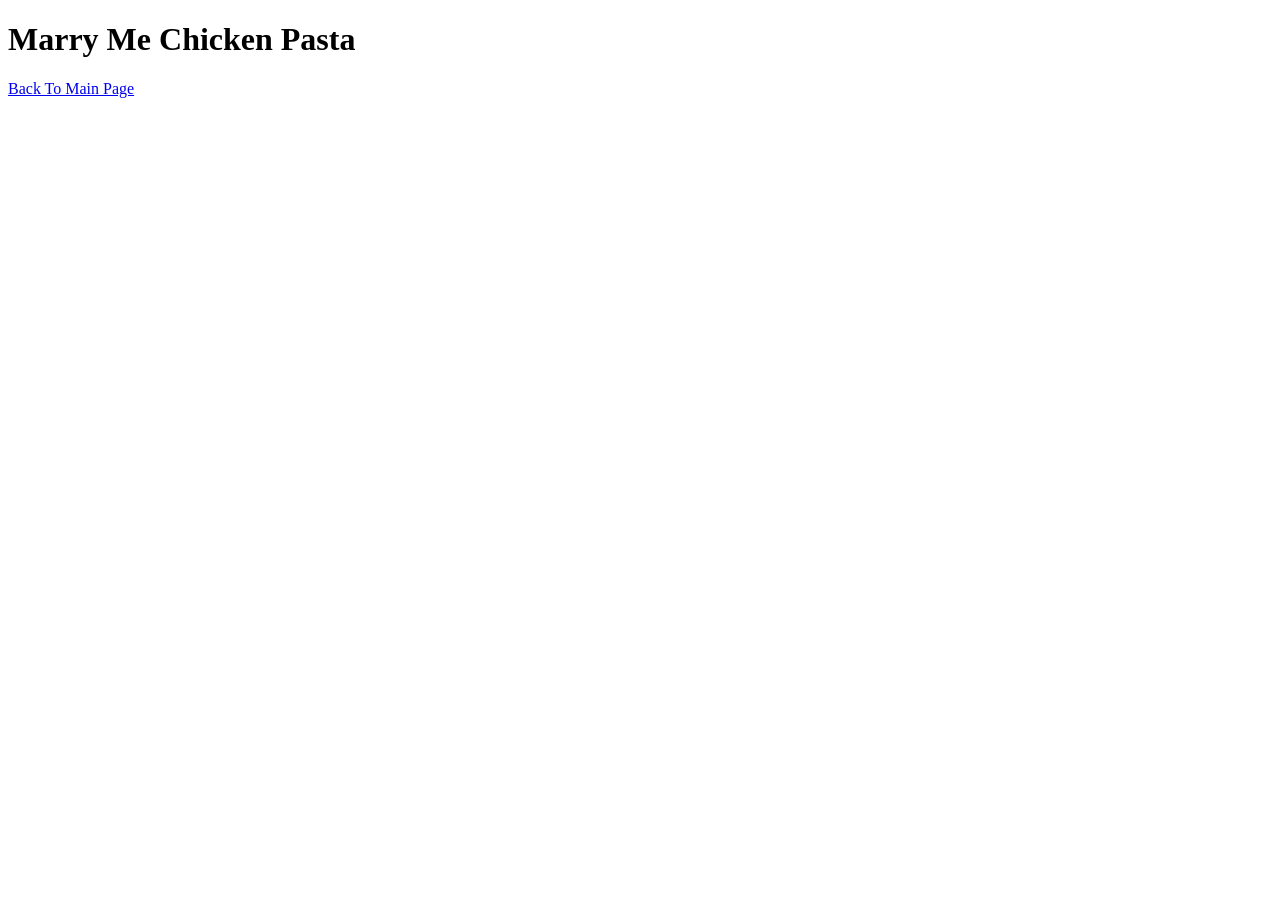
==== recipes/MarryMeChicken.html @ 174a640e "Added Links to the recipe pages in the index.html file. Added a Link that directs users back to the " ====
<!DOCTYPE html>
<html lang="en">
<head>
    <meta charset="UTF-8">
    <meta name="viewport" content="width=device-width, initial-scale=1.0">
    <title>Document</title>
</head>
<body>
    <h1>Marry Me Chicken Pasta</h1>
    <a href="../index.html">Back To Main Page</a>
</body>
</html>
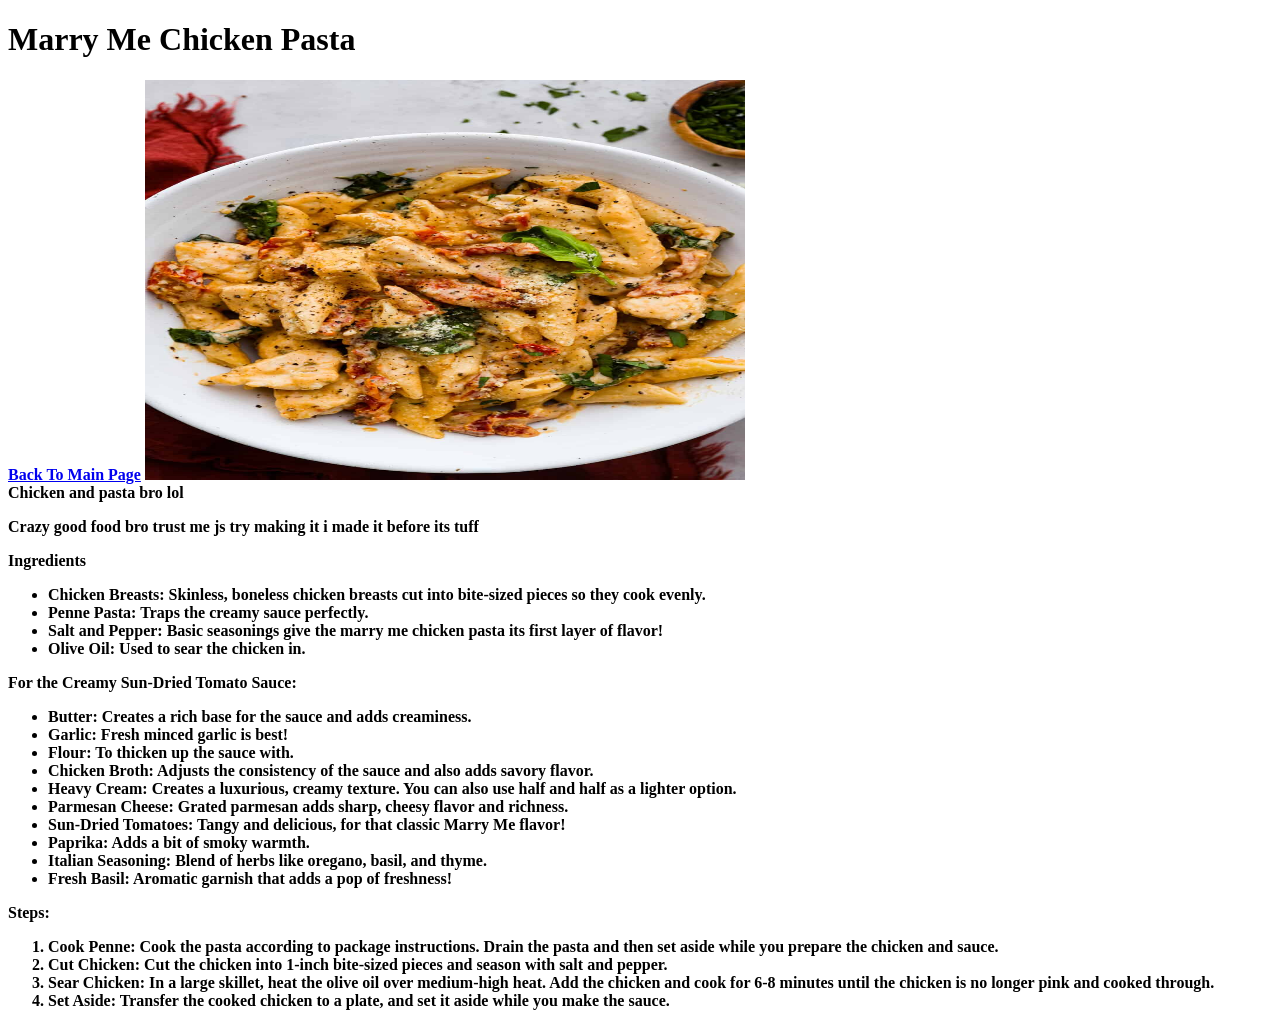
==== commit e3989ab2: "Main page (index.html): Added an ordered list with all the recipes MarryMeChicken Recipe HTML file: " ====
--- a/recipes/MarryMeChicken.html
+++ b/recipes/MarryMeChicken.html
@@ -7,6 +7,40 @@
 </head>
 <body>
     <h1>Marry Me Chicken Pasta</h1>
-    <a href="../index.html">Back To Main Page</a>
+    <strong>
+        <a href="../index.html">Back To Main Page</a>
+        <img src="randomPasta.jpg" width="600px" height="400px">
+        <header>Chicken and pasta bro lol</header>
+        <p>Crazy good food bro trust me js try making it i made it before its tuff</p>
+
+        <header>Ingredients</header>
+        <ul>
+            <li>Chicken Breasts: Skinless, boneless chicken breasts cut into bite-sized pieces so they cook evenly.</li>
+            <li>Penne Pasta: Traps the creamy sauce perfectly.</li>
+            <li>Salt and Pepper: Basic seasonings give the marry me chicken pasta its first layer of flavor!</li>
+            <li>Olive Oil: Used to sear the chicken in.</li>
+        </ul>
+        <header>For the Creamy Sun-Dried Tomato Sauce:</header>
+        <ul>
+            <li>Butter: Creates a rich base for the sauce and adds creaminess.</li>
+            <li>Garlic: Fresh minced garlic is best!</li>
+            <li>Flour: To thicken up the sauce with.</li>
+            <li>Chicken Broth: Adjusts the consistency of the sauce and also adds savory flavor.</li>
+            <li>Heavy Cream: Creates a luxurious, creamy texture. You can also use half and half as a lighter option.</li>
+            <li>Parmesan Cheese: Grated parmesan adds sharp, cheesy flavor and richness.</li>
+            <li>Sun-Dried Tomatoes: Tangy and delicious, for that classic Marry Me flavor!</li>
+            <li>Paprika: Adds a bit of smoky warmth.</li>
+            <li>Italian Seasoning: Blend of herbs like oregano, basil, and thyme.</li>
+            <li>Fresh Basil: Aromatic garnish that adds a pop of freshness!</li>
+        </ul>
+
+        <header>Steps:</header>
+        <ol>
+            <li>Cook Penne: Cook the pasta according to package instructions. Drain the pasta and then set aside while you prepare the chicken and sauce.</li>
+            <li>Cut Chicken: Cut the chicken into 1-inch bite-sized pieces and season with salt and pepper.</li>
+            <li>Sear Chicken: In a large skillet, heat the olive oil over medium-high heat. Add the chicken and cook for 6-8 minutes until the chicken is no longer pink and cooked through.</li>
+            <li>Set Aside: Transfer the cooked chicken to a plate, and set it aside while you make the sauce.</li>
+        </ol>
+    </strong>
 </body>
 </html>
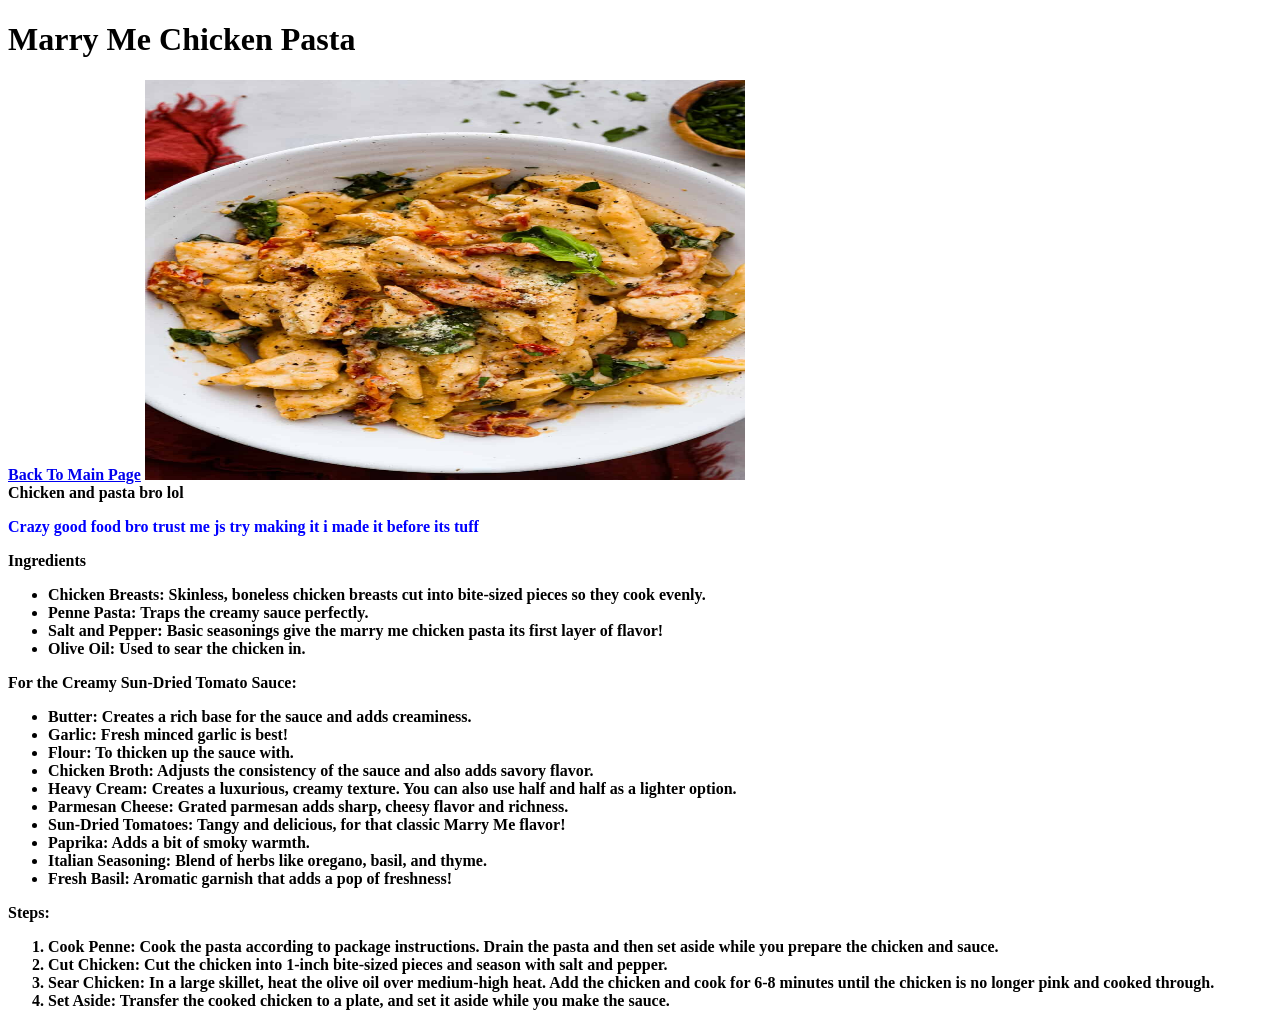
==== commit 9c3d6082: "Trying out CSS" ====
--- a/recipes/MarryMeChicken.html
+++ b/recipes/MarryMeChicken.html
@@ -4,6 +4,7 @@
     <meta charset="UTF-8">
     <meta name="viewport" content="width=device-width, initial-scale=1.0">
     <title>Document</title>
+    <link rel="stylesheet" href="style.css">
 </head>
 <body>
     <h1>Marry Me Chicken Pasta</h1>
@@ -11,7 +12,7 @@
         <a href="../index.html">Back To Main Page</a>
         <img src="randomPasta.jpg" width="600px" height="400px">
         <header>Chicken and pasta bro lol</header>
-        <p>Crazy good food bro trust me js try making it i made it before its tuff</p>
+        <p class="subsection">Crazy good food bro trust me js try making it i made it before its tuff</p>
 
         <header>Ingredients</header>
         <ul>
--- a/recipes/style.css
+++ b/recipes/style.css
@@ -0,0 +1,3 @@
+.subsection {
+    color: blue;
+}
